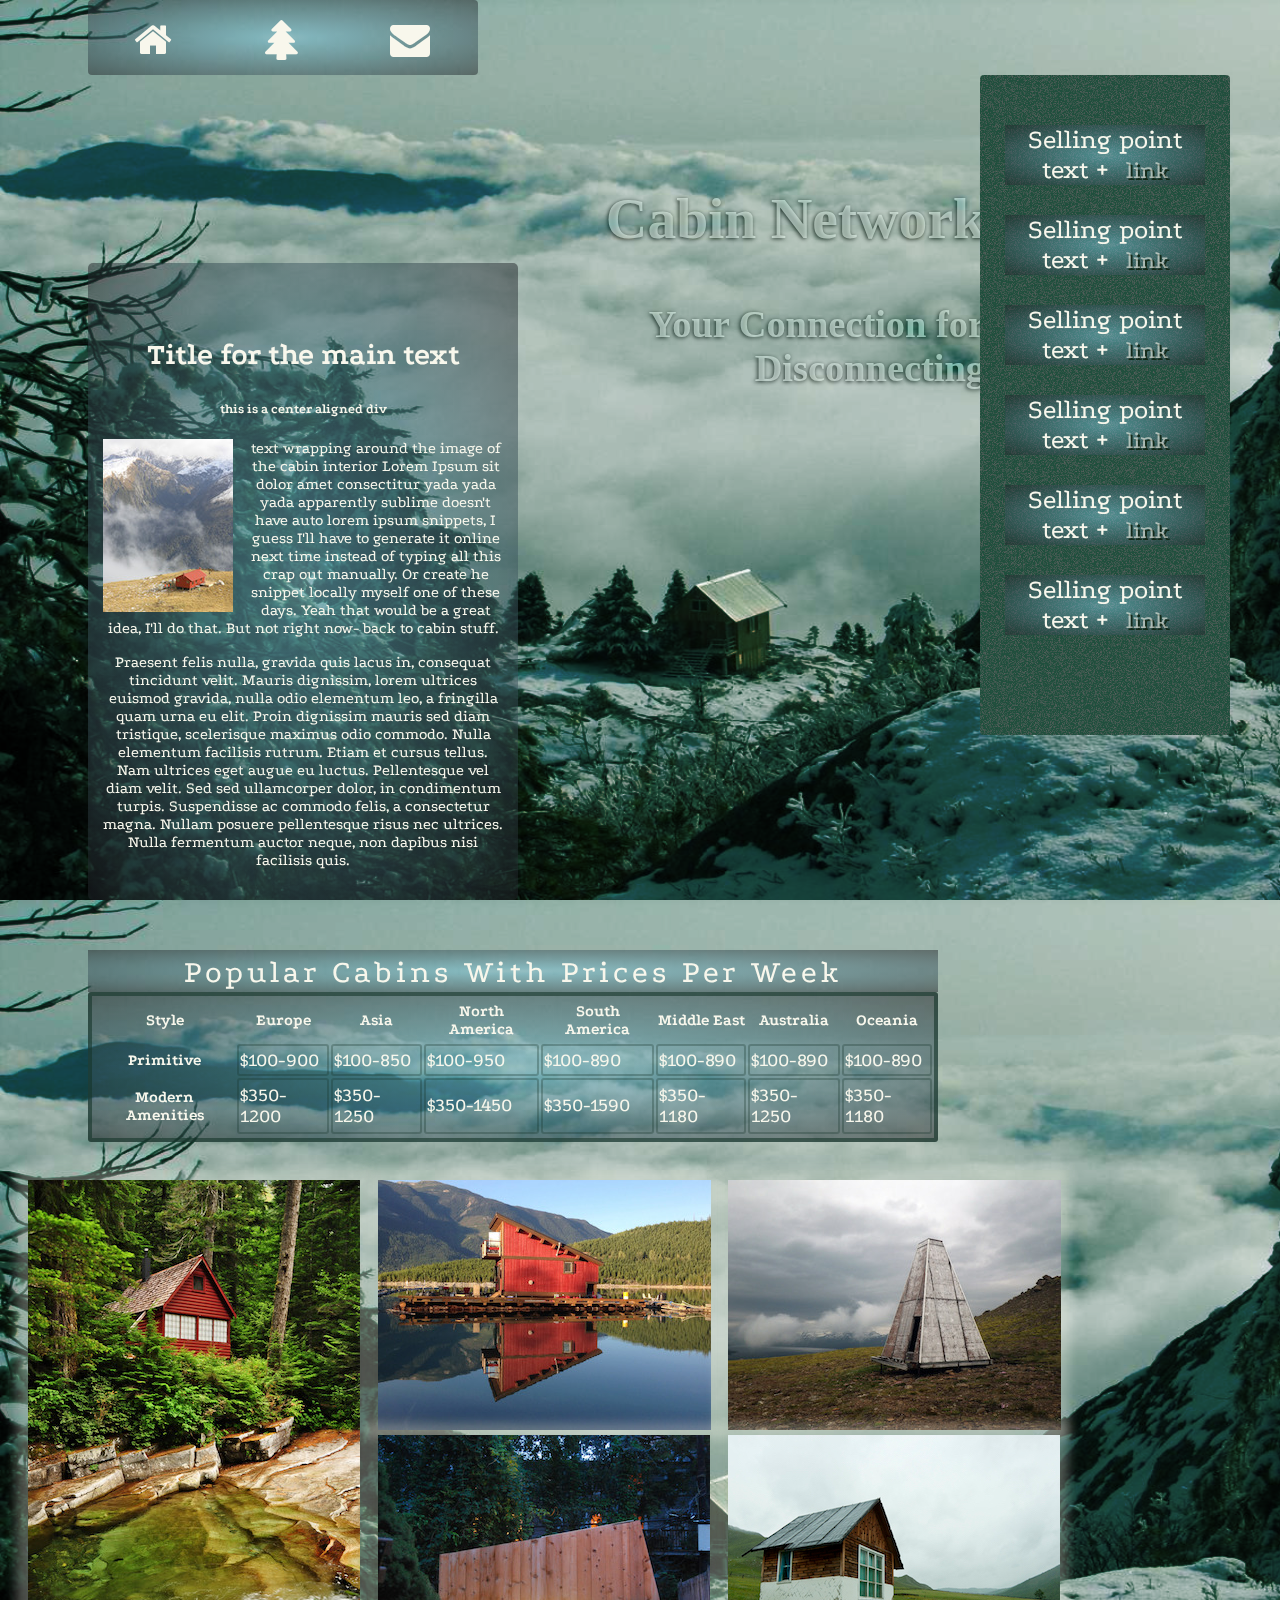
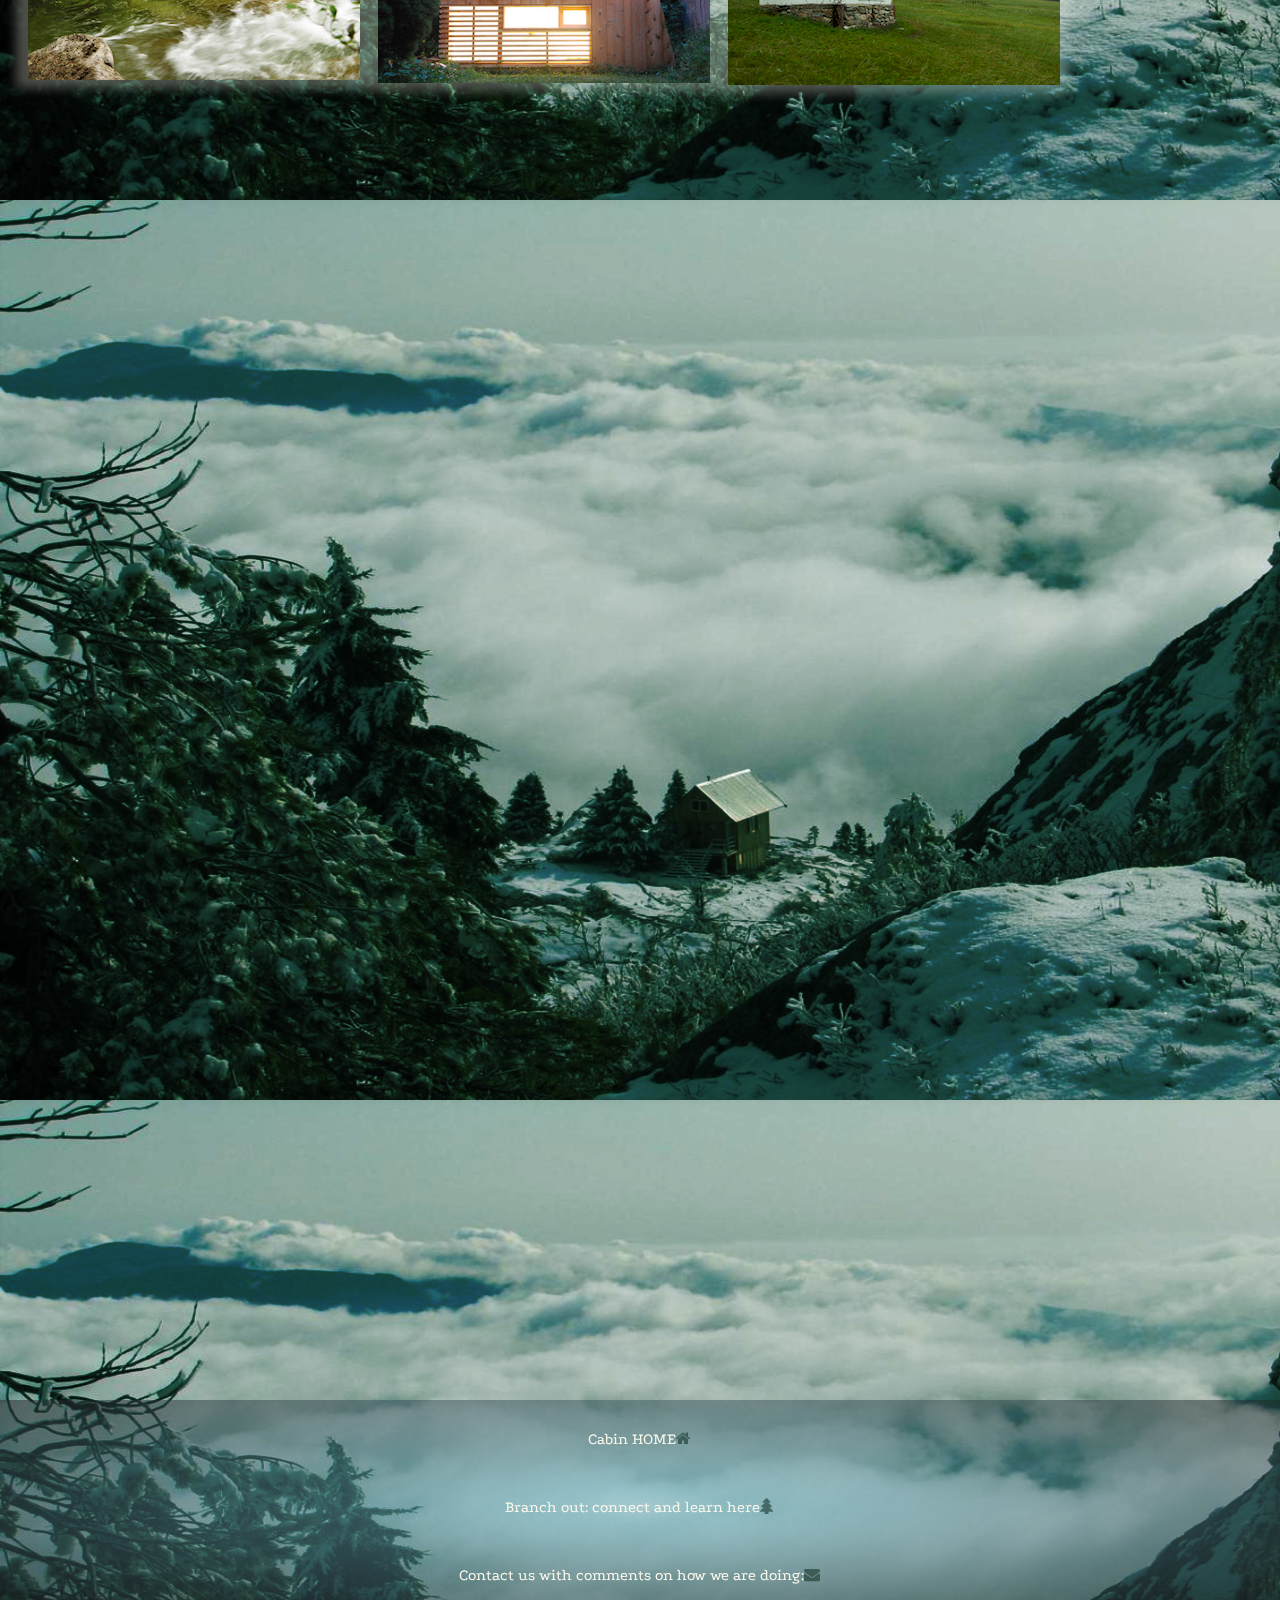
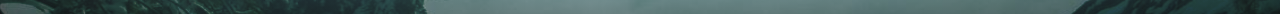
==== index.html @ 6d37d8db "fix gh-pages" ====
<!DOCTYPE html>
<html>
<head>
	<title>The Cabin Network</title>
	<link rel="stylesheet" type="text/css" href="../css/font-awesome.min.css">
	<link href='https://fonts.googleapis.com/css?family=Podkova:400,700' rel='stylesheet' type='text/css'>
	<link rel="stylesheet" type="text/css" href="../css/styles.css">
</head>
<body>
	<div class="header-nav-flag">
		<ul class="elem-bkgrnd">
			<li><a href="../html/index.html"><span class="fa fa-home"></span></a></li>
			<li><a href="../html/locations.html"><span class="fa fa-tree"></span></a></li>
			<li><a href="../html/contact.html"><span class="fa fa-envelope"></span></a></li>
		</ul>
	</div>
	<div class="header-title">
		<h2>Cabin Network</h2>
		<h4>Your Connection for Disconnecting</h4>
	</div>
	<div class="side-info">
		<p class="elem-bkgrnd">Selling point text + <a href="#">link</a></p>
		<p class="elem-bkgrnd">Selling point text + <a href="#">link</a></p>
		<p class="elem-bkgrnd">Selling point text + <a href="#">link</a></p>
		<p class="elem-bkgrnd">Selling point text + <a href="#">link</a></p>
		<p class="elem-bkgrnd">Selling point text + <a href="#">link</a></p>
		<p class="elem-bkgrnd">Selling point text + <a href="#">link</a></p>
	</div>
	<div class="main-info elem-bkgrnd">
		<h3>Title for the main text</h3>
		<h5>this is a center aligned div</h5>
		<img src="../img/hut.jpg" alt="cabin interior">
		<p>text wrapping around the image of the cabin interior Lorem Ipsum sit dolor amet consectitur yada yada yada apparently sublime doesn't have auto lorem ipsum snippets, I guess I'll have to generate it online next time instead of typing all this crap out manually. Or create he snippet locally myself one of these days. Yeah that would be a great idea, I'll do that. But not right now- back to cabin stuff.</p>
		<p>Praesent felis nulla, gravida quis lacus in, consequat tincidunt velit. Mauris dignissim, lorem ultrices euismod gravida, nulla odio elementum leo, a fringilla quam urna eu elit. Proin dignissim mauris sed diam tristique, scelerisque maximus odio commodo. Nulla elementum facilisis rutrum. Etiam et cursus tellus. Nam ultrices eget augue eu luctus. Pellentesque vel diam velit. Sed sed ullamcorper dolor, in condimentum turpis. Suspendisse ac commodo felis, a consectetur magna. Nullam posuere pellentesque risus nec ultrices. Nulla fermentum auctor neque, non dapibus nisi facilisis quis.</p>
	</div>
	<div class="destination-info">
		<table class="elem-bkgrnd">
			<thead>
				<caption class="elem-bkgrnd">Popular Cabins With Prices Per Week</caption>
				<tr>
					<th>Style</th>
					<th>Europe</th>
					<th>Asia</th>
					<th>North America</th>
					<th>South America</th>
					<th>Middle East</th>
					<th>Australia</th>
					<th>Oceania</th>
				</tr>
			</thead>
			<tbody>
				<tr>
					<th>Primitive</th>
					<td>$100-900</td>
					<td>$100-850</td>
					<td>$100-950</td>
					<td>$100-890</td>
					<td>$100-890</td>
					<td>$100-890</td>	
					<td>$100-890</td>	
				<!-- 	<td>$150-780</td>
					<td>$100-1450</td> -->
				</tr>
				<tr>
					<th>Modern Amenities</th>
					<td>$350-1200</td>
					<td>$350-1250</td>
					<td>$350-1450</td>
					<td>$350-1590</td>
					<td>$350-1180</td>
					<td>$350-1250</td>
					<td>$350-1180</td>
				</tr>
			</tbody>
		</table>
	</div>
	<div class="destination-group">
		<div class="destination-row">
			<div class="destination-col">
				<img src="../img/denney-creek.jpg" alt="cabin">
			</div>
			<div class="destination-col">
				<img src="../img/BC.jpg" alt="cabin">
			</div>
			<div class="destination-col">
				<img src="../img/fjords.jpg" alt="cabin">
			</div>
		</div>
		<div class="destination-row">
			<div class="destination-col">
				<img src="../img/moderne.jpg" alt="cabin">
			</div>
			<div class="destination-col">
				<img src="../img/steppe.jpg" alt="cabin">
			</div>
		</div>
	</div>
	<div class="footer">
		<ul class="elem-bkgrnd">
			<li><a href="../html/index.html"> Cabin HOME<span class="fa fa-home"></span></a></li>
			<li><a href="../html/locations.html"> Branch out: connect and learn here<span class="fa fa-tree"></span></a></li>
			<li><a href="../html/contact.html">Contact us with comments on how we are doing:<span class="fa fa-envelope"></span></a></li>
		</ul>
	</div>
</body>
</html>
---- css/styles.css ----
html {
	position: relative;
	min-height: 100%;
}

body {
	margin: 0 0 100px;
	padding: 0;
	min-height: 3000px;
	max-width: 1280px;
	background-image: url('../img/cabin.jpg'); 
	background-size: 1450px 900px;
	background-color: #204F3D;
	background-blend-mode: hard-light;
	font-family: 'Podkova', serif;
	box-sizing: border-box;
}

.header-nav-flag {
	position: fixed;
	top: 0px;
	left: 88px;
	z-index: 2;
	height: 75px;
	width: 390px;
}

.header-title {
	position: absolute;
	width: 400px;
	top: 138px;
	left: 585px;
	text-align: right;
	font-size: 2.4em;
	font-family: 'fff_tusjbold';
	color: rgba(248, 247, 236, .6);
	text-shadow: -1px 1px 4px rgba(15, 36, 18, .9);
	mix-blend-mode: luminosity;
}

.header-nav-flag ul {
	width: 100%;
	height: 75px;
	list-style: none;
	margin: 0;
	padding: 0;
	overflow: hidden;
	border-radius: 4px;
}

.header-nav-flag ul > li {
	text-align: center;
	width: 33%;
	height: 75px;
	float: left;
	margin: 0 auto;
	padding-top: 20px;
	list-style: none;
	display: inline;
}

.header-nav-flag ul span.fa {
	font-size: 2.5em;
}

.side-info {
	position: fixed;
	top: 75px;
	right: 50px;
	border-radius: 4px;
	z-index: 2;
	background: url('../img/img-noise.png');
	width: 250px;
	float: left;
}

.side-info p {
	text-align: center;
	width: 200px;
	height: 60px;
	margin: -70px 10px 100px 25px;
	font-size: 1.7em;
}

.side-info p:first-child {
	margin-top: 50px;
}

.side-info p > a {
	margin-left: 10px;
	font-size: .9em;
	color: rgba(248, 247, 236, .6);
	text-shadow: 2px 2px rgba(15, 36, 18, .9);
}

.main-info {
width: 400px;
position: absolute;
top: 263px;
left: 88px;
padding: 15px;
border-radius: 5px;
text-align: center;
}

.main-info img:first-of-type {
	float: left;
	margin: 0px 15px 0px 0px;
}

.main-info h3 {
	margin-top: 60px;
	font-size: 1.9em;
}

table {
	position: absolute;
	top: 950px;
	left: 88px;	
	width: 850px;
	height: 150px;
	border: 4px solid rgba(22, 54, 42, .6);
	border-radius: 3px;
}

	td {
	border: 2px solid rgba(22, 54, 42, .3);
	border-radius: 3px;
	font-size: 1.2em;
} 

caption {
	letter-spacing: 4px;
	font-size: 2em;
	height: 1em;
	padding: 5px;
	
}

.destination-group {
	margin: 0;
	width: 1300px;
	height: 550px;
	position: absolute;
	top: 1200px;
	left: 88px;
}

.destination-row {
	margin: -20px;
	width: 100%;
	height: 50%;
}

.destination-col {
	margin-left: -40px;
	width: 30%;
	float: left;
}

div.destination-col img {
	box-shadow: -2px -2px 10px 10px rgba(248, 247, 236, .3);
}

.elem-bkgrnd {
background: rgba(147,206,222,1);
background: -moz-radial-gradient(center, ellipse cover, rgba(147,206,222,.5) 0%, rgba(117,189,209,.5) 10%, rgba(84,130,143,.5) 45%, rgba(32,36,40,.5) 100%);
background: -webkit-gradient(radial, center center, 0px, center center, 100%, color-stop(0%, rgba(147,206,222,.5)), color-stop(10%, rgba(117,189,209,.5)), color-stop(45%, rgba(84,130,143,.5)), color-stop(100%, rgba(32,36,40,.5)));
background: -webkit-radial-gradient(center, ellipse cover, rgba(147,206,222,.5) 0%, rgba(117,189,209,.5) 10%, rgba(84,130,143,.5) 45%, rgba(32,36,40,.5) 100%);
background: -o-radial-gradient(center, ellipse cover, rgba(147,206,222,.5) 0%, rgba(117,189,209,.5) 10%, rgba(84,130,143,.5) 45%, rgba(32,36,40,.5) 100%);
background: -ms-radial-gradient(center, ellipse cover, rgba(147,206,222,.5) 0%, rgba(117,189,209,.5) 10%, rgba(84,130,143,.5) 45%, rgba(32,36,40,.5) 100%);
background: radial-gradient(ellipse at center, rgba(147,206,222,.5) 0%, rgba(117,189,209,.5) 10%, rgba(84,130,143,.5) 45%, rgba(32,36,40,.5) 100%);
filter: progid:DXImageTransform.Microsoft.gradient( startColorstr='#93cede', endColorstr='#202428', GradientType=1 );
color: #f8f7ec;
}

a {
	color: #f8f7ec;
	text-decoration: none;
}

ul li span.fa:hover {
	font-size: 3em;
	animation-name: icon-dance;
	animation-duration: 1s;
}

div.footer {
	position: absolute;
	height: 100px;
	width: 100%;
	bottom: 0;
	left: 0;
}

.footer ul {
	width: 100px
	height: 100%;
	list-style: none;
	margin: 0;
	padding: 0;
	overflow: hidden;
}

.footer ul li {
	text-align: center;
	width: 33%;
	height: 100%;
	margin: 10px auto 30px auto;
	padding-top: 20px;
	list-style: none;
}

.footer ul li span {
	color: rgba(22, 54, 42, .6);
}

@keyframes icon-dance {
	0% {text-shadow: 2px 4px 2px #163A29;}
	25% {text-shadow: -2px -4px 2px #163A29;}
	50% {text-shadow: 4px 2px 2px #163A29;} 
	100% {text-shadow: -4px -2px 2px #163A29;}
}
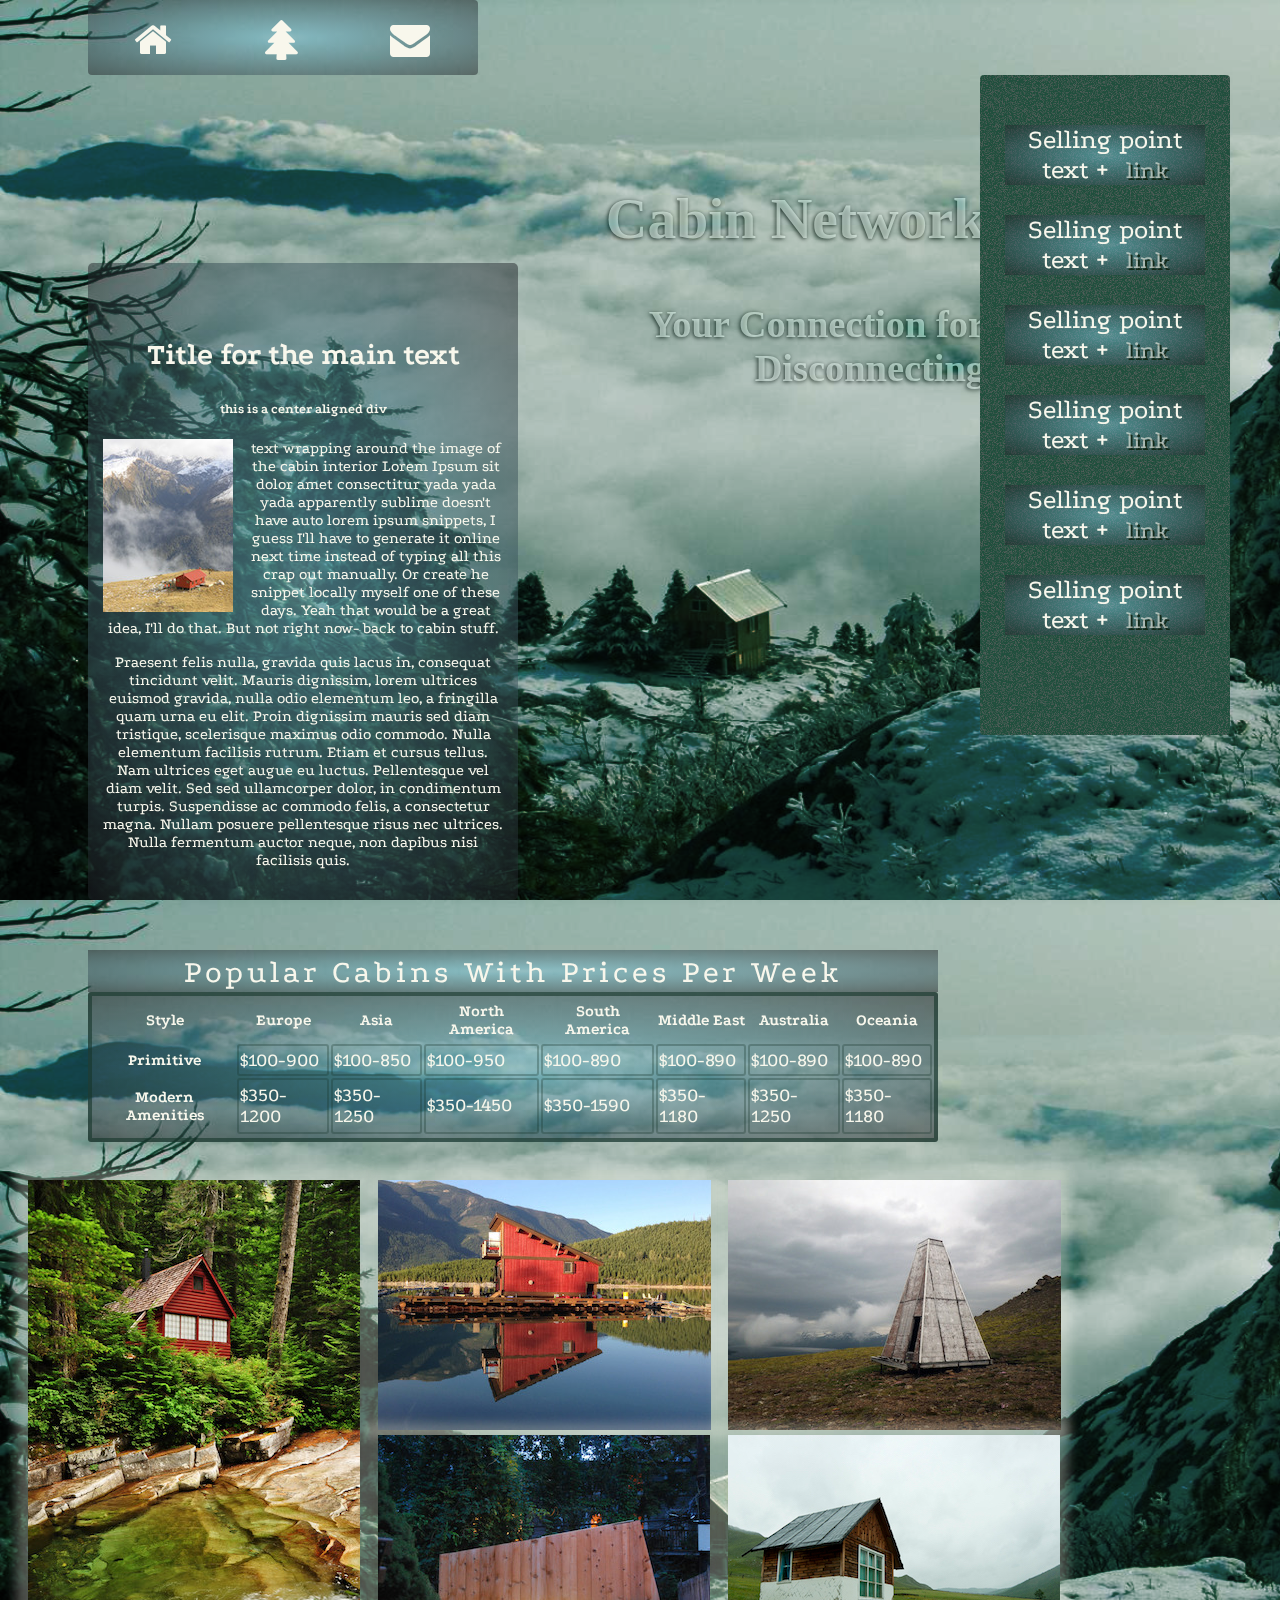
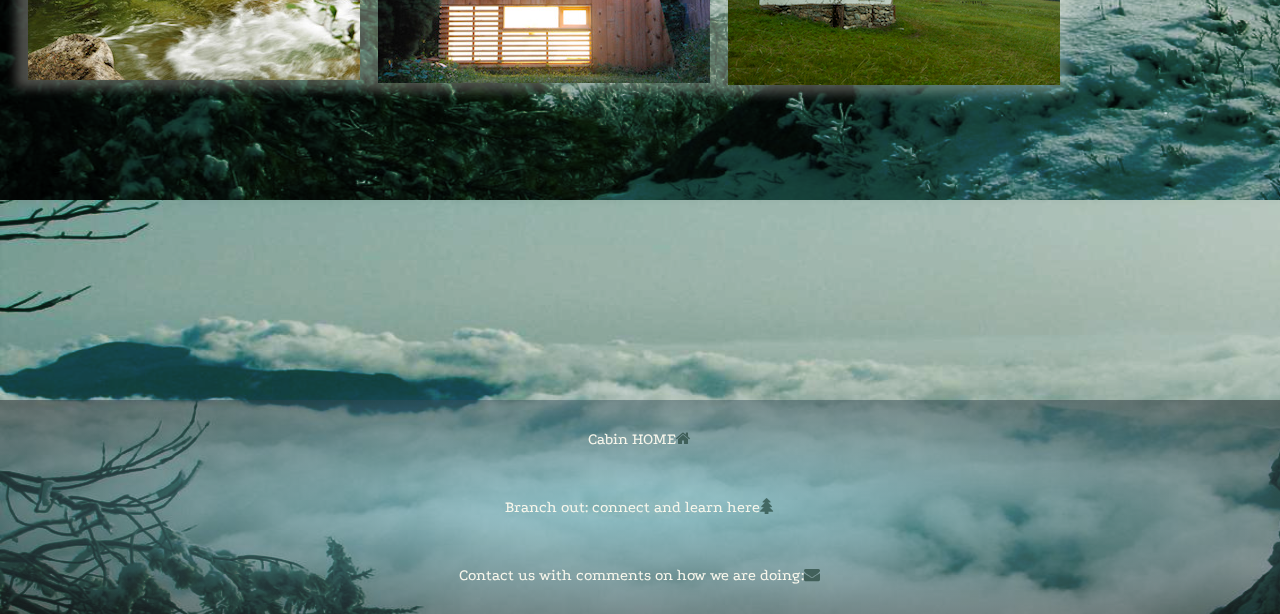
==== commit e6483368: "fix links after change of directory" ====
--- a/index.html
+++ b/index.html
@@ -2,16 +2,16 @@
 <html>
 <head>
 	<title>The Cabin Network</title>
-	<link rel="stylesheet" type="text/css" href="../css/font-awesome.min.css">
+	<link rel="stylesheet" type="text/css" href="css/font-awesome.min.css">
 	<link href='https://fonts.googleapis.com/css?family=Podkova:400,700' rel='stylesheet' type='text/css'>
-	<link rel="stylesheet" type="text/css" href="../css/styles.css">
+	<link rel="stylesheet" type="text/css" href="css/styles.css">
 </head>
 <body>
 	<div class="header-nav-flag">
 		<ul class="elem-bkgrnd">
-			<li><a href="../html/index.html"><span class="fa fa-home"></span></a></li>
-			<li><a href="../html/locations.html"><span class="fa fa-tree"></span></a></li>
-			<li><a href="../html/contact.html"><span class="fa fa-envelope"></span></a></li>
+			<li><a href="index.html"><span class="fa fa-home"></span></a></li>
+			<li><a href="#locations.html"><span class="fa fa-tree"></span></a></li>
+			<li><a href="#contact.html"><span class="fa fa-envelope"></span></a></li>
 		</ul>
 	</div>
 	<div class="header-title">
@@ -29,7 +29,7 @@
 	<div class="main-info elem-bkgrnd">
 		<h3>Title for the main text</h3>
 		<h5>this is a center aligned div</h5>
-		<img src="../img/hut.jpg" alt="cabin interior">
+		<img src="img/hut.jpg" alt="cabin interior">
 		<p>text wrapping around the image of the cabin interior Lorem Ipsum sit dolor amet consectitur yada yada yada apparently sublime doesn't have auto lorem ipsum snippets, I guess I'll have to generate it online next time instead of typing all this crap out manually. Or create he snippet locally myself one of these days. Yeah that would be a great idea, I'll do that. But not right now- back to cabin stuff.</p>
 		<p>Praesent felis nulla, gravida quis lacus in, consequat tincidunt velit. Mauris dignissim, lorem ultrices euismod gravida, nulla odio elementum leo, a fringilla quam urna eu elit. Proin dignissim mauris sed diam tristique, scelerisque maximus odio commodo. Nulla elementum facilisis rutrum. Etiam et cursus tellus. Nam ultrices eget augue eu luctus. Pellentesque vel diam velit. Sed sed ullamcorper dolor, in condimentum turpis. Suspendisse ac commodo felis, a consectetur magna. Nullam posuere pellentesque risus nec ultrices. Nulla fermentum auctor neque, non dapibus nisi facilisis quis.</p>
 	</div>
@@ -77,29 +77,29 @@
 	<div class="destination-group">
 		<div class="destination-row">
 			<div class="destination-col">
-				<img src="../img/denney-creek.jpg" alt="cabin">
+				<img src="img/denney-creek.jpg" alt="cabin">
 			</div>
 			<div class="destination-col">
-				<img src="../img/BC.jpg" alt="cabin">
+				<img src="img/BC.jpg" alt="cabin">
 			</div>
 			<div class="destination-col">
-				<img src="../img/fjords.jpg" alt="cabin">
+				<img src="img/fjords.jpg" alt="cabin">
 			</div>
 		</div>
 		<div class="destination-row">
 			<div class="destination-col">
-				<img src="../img/moderne.jpg" alt="cabin">
+				<img src="img/moderne.jpg" alt="cabin">
 			</div>
 			<div class="destination-col">
-				<img src="../img/steppe.jpg" alt="cabin">
+				<img src="img/steppe.jpg" alt="cabin">
 			</div>
 		</div>
 	</div>
 	<div class="footer">
 		<ul class="elem-bkgrnd">
-			<li><a href="../html/index.html"> Cabin HOME<span class="fa fa-home"></span></a></li>
-			<li><a href="../html/locations.html"> Branch out: connect and learn here<span class="fa fa-tree"></span></a></li>
-			<li><a href="../html/contact.html">Contact us with comments on how we are doing:<span class="fa fa-envelope"></span></a></li>
+			<li><a href="index.html"> Cabin HOME<span class="fa fa-home"></span></a></li>
+			<li><a href="#locations.html"> Branch out: connect and learn here<span class="fa fa-tree"></span></a></li>
+			<li><a href="#contact.html">Contact us with comments on how we are doing:<span class="fa fa-envelope"></span></a></li>
 		</ul>
 	</div>
 </body>
--- a/css/styles.css
+++ b/css/styles.css
@@ -7,7 +7,7 @@
 body {
 	margin: 0 0 100px;
 	padding: 0;
-	min-height: 3000px;
+	min-height: 2000px;
 	max-width: 1280px;
 	background-image: url('../img/cabin.jpg'); 
 	background-size: 1450px 900px;
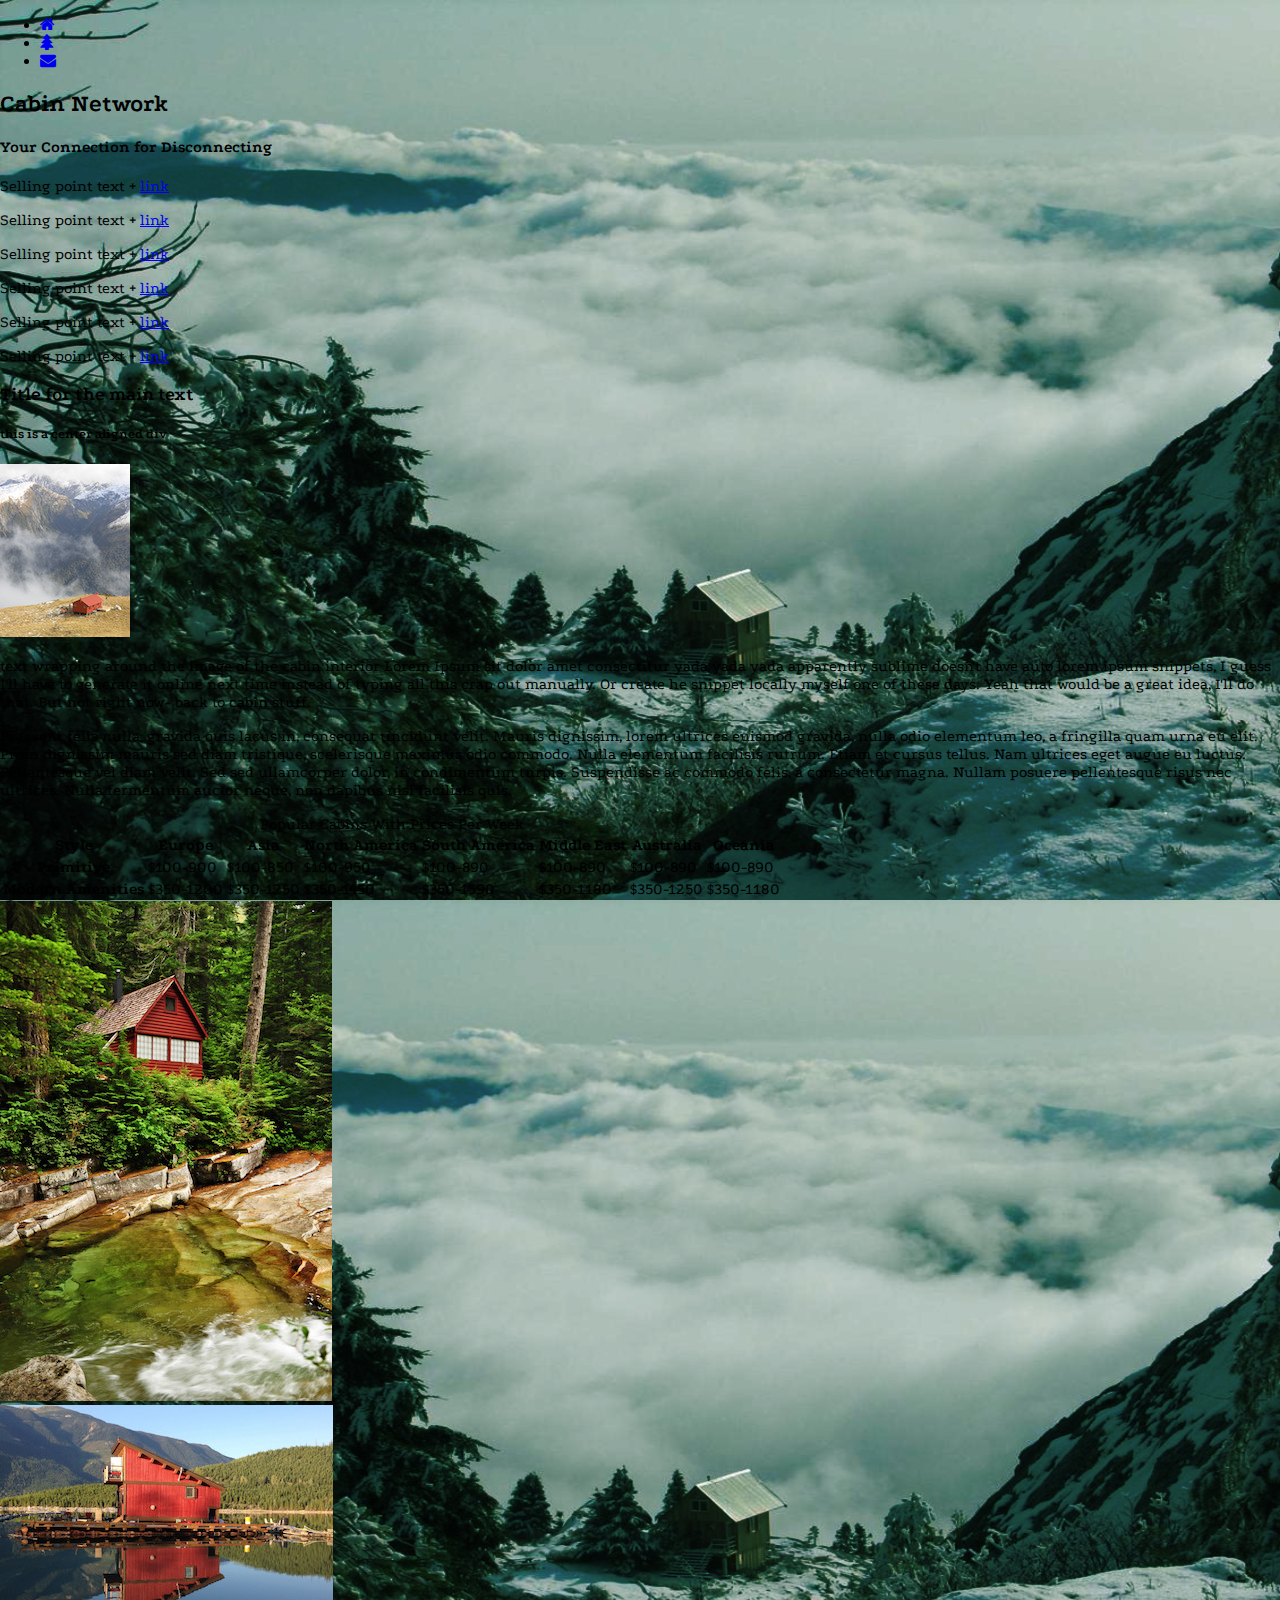
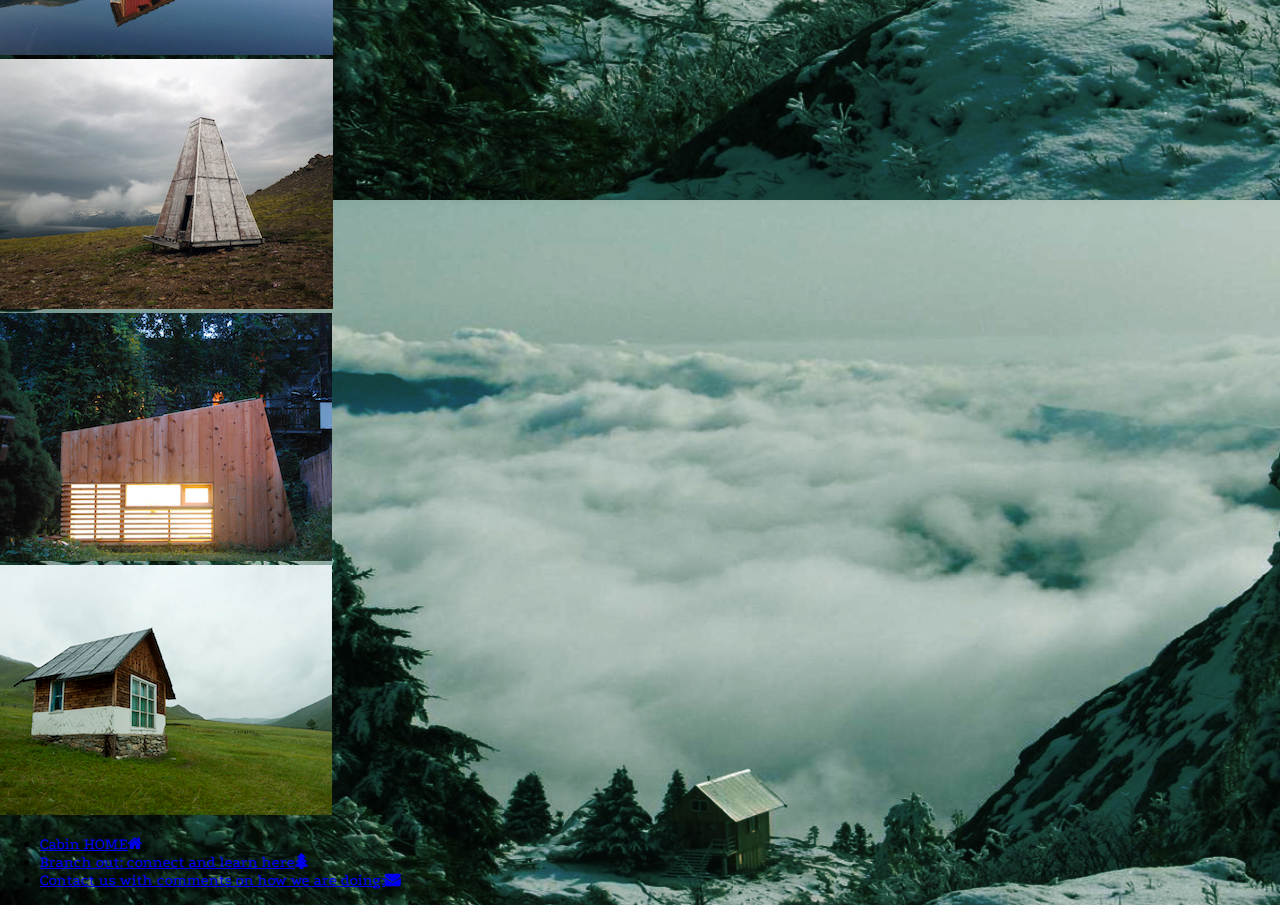
==== commit 1712a742: "add basic sass file structure" ====
--- a/index.html
+++ b/index.html
@@ -4,7 +4,7 @@
 	<title>The Cabin Network</title>
 	<link rel="stylesheet" type="text/css" href="css/font-awesome.min.css">
 	<link href='https://fonts.googleapis.com/css?family=Podkova:400,700' rel='stylesheet' type='text/css'>
-	<link rel="stylesheet" type="text/css" href="css/styles.css">
+	<link rel="stylesheet" type="text/css" href="css/application.css">
 </head>
 <body>
 	<div class="header-nav-flag">
@@ -56,8 +56,8 @@
 					<td>$100-950</td>
 					<td>$100-890</td>
 					<td>$100-890</td>
-					<td>$100-890</td>	
-					<td>$100-890</td>	
+					<td>$100-890</td>
+					<td>$100-890</td>
 				<!-- 	<td>$150-780</td>
 					<td>$100-1450</td> -->
 				</tr>
@@ -103,4 +103,4 @@
 		</ul>
 	</div>
 </body>
-</html>+</html>
--- a/css/application.css
+++ b/css/application.css
@@ -0,0 +1,19 @@
+body, html {
+  margin: 0;
+  padding: 0; }
+
+body {
+  box-sizing: border-box; }
+
+html {
+  position: relative;
+  min-height: 100%; }
+
+body {
+  background-image: url("../img/cabin.jpg");
+  background-size: 1450px 900px;
+  background-color: #204F3D;
+  background-blend-mode: hard-light;
+  font-family: 'Podkova', serif; }
+
+/*# sourceMappingURL=application.css.map */
